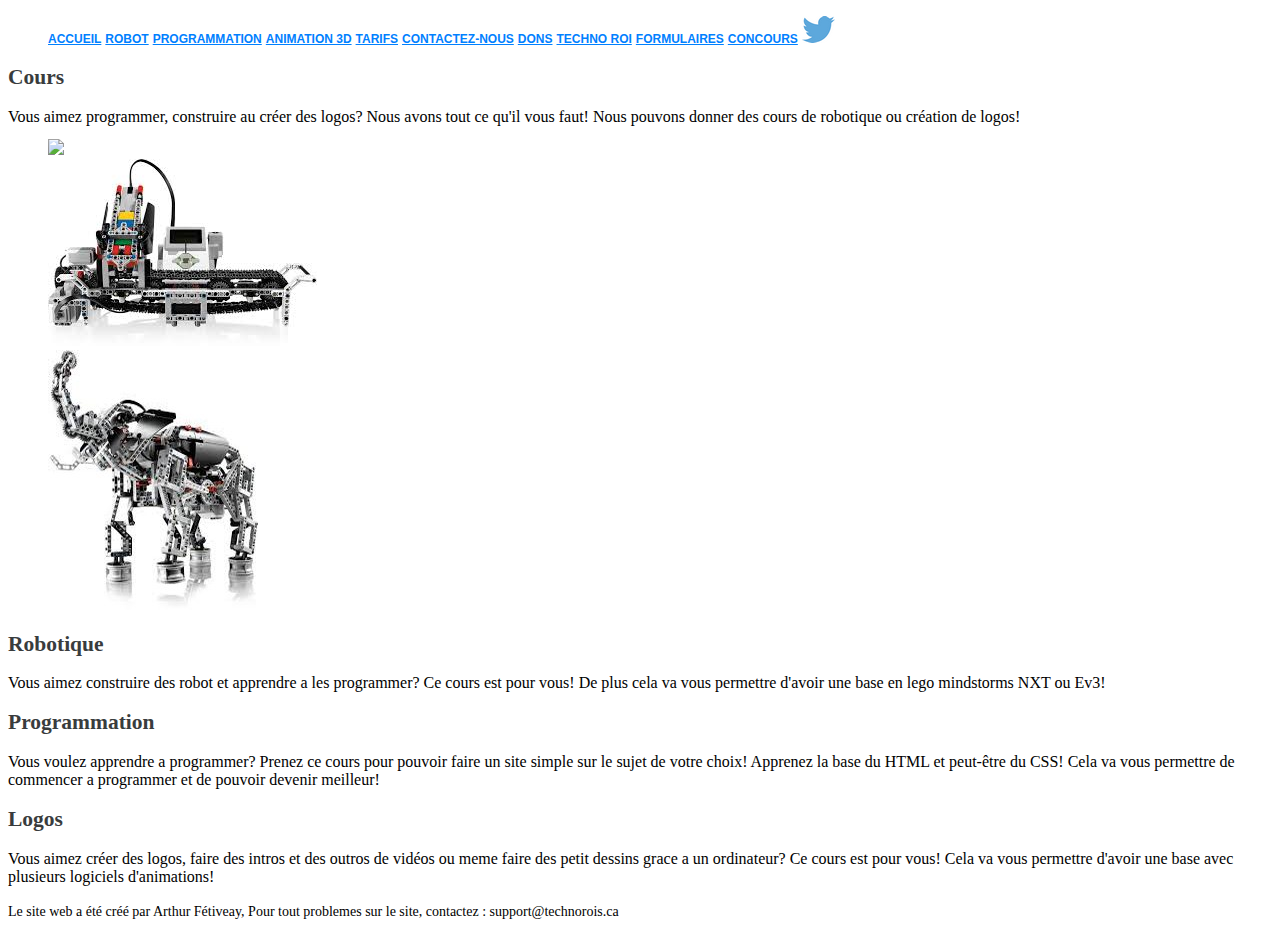
==== index.html @ 7d2a4f8c "support@technorois.ca" ====
<!DOCTYPE html>
<html>

  <head>
      <meta charset="UTF-8">
    <link href="http://s3.amazonaws.com/codecademy-content/courses/ltp/css/shift.css" rel="stylesheet">

    <link rel="stylesheet" href="http://s3.amazonaws.com/codecademy-content/courses/ltp/css/bootstrap.css">
	<link rel="icon" href="logo.png" />
    <link rel="stylesheet" href="Style.css">

  </head>

  <body>


  <div class="nav">
      <div class="container">
        <ul class="nav nav-tabs">
          <li><a href="index.html">Accueil</a></li>
          <li><a href="robot.html">Robot</a></li>
		  <li><a href="program.html">Programmation</a></li>
          <li><a href="logo.html">Animation 3D</a></li>
          <li><a href="tarif.html">Tarifs</a></li>
          <li><a href="contact.html">Contactez-Nous</a></li>
          <li><a href="dons.html">Dons</a></li>
          <li><a href="technoroi.html">Techno Roi</a></li>
		  <li><a href="forms.html">Formulaires</a></li>
		  <li><a href="concours.html">Concours</a><li>
		  <li><a href="https://twitter.com/technorois"target="_blank"><image src="twitter1.png" </img></a></li>
		</ul>
	</div>
 </div>
		
<div class="a">
	<div class="container">
      <h2>Cours</h2>
      <p>Vous aimez programmer, construire au créer des logos? Nous avons tout ce qu'il vous faut! Nous pouvons donner des cours de robotique ou création de logos!</p>
	  
	  <div class="col-md-4"
	  <div class="thumbnail">
      <image src="ev3_robot_1.jpg" </img>
	  </div>
	  
	   <div class="col-md-4" 
	   <div class="thumbnail">
       <image src="nxt_robot_2.jpg" </img>
	   </div>
		
	 <div class="col-md-4"
	 <div class="thumbnail">
       <image src="ev3_robot_3.jpg" </img>
       </div>	
	</div>
</div>				
		
<div class="b">
	<div class="container">
			<h2>Robotique</h2>
			<p>Vous aimez construire des robot et apprendre a les programmer? Ce cours est pour vous! De plus cela va vous permettre d'avoir une base en lego mindstorms NXT ou Ev3!</p>
			<h2>Programmation</h2>
			<p>Vous voulez apprendre a programmer? Prenez ce cours pour pouvoir faire un site simple sur le sujet de votre choix! Apprenez la base du HTML et peut-être du CSS! Cela va vous permettre de commencer a programmer et de pouvoir devenir meilleur!</p>
			<h2>Logos</h2>
			<p>Vous aimez créer des logos, faire des intros et des outros de vidéos ou meme faire des petit dessins grace a un ordinateur? Ce cours est pour vous! Cela va vous permettre d'avoir une base avec plusieurs logiciels d'animations!</p>
			<span class="nowrap">Le site web a été créé par Arthur Fétiveay, Pour tout problemes sur le site, contactez : support@technorois.ca</span></div>
	
	</div>		
</div>


	<script>
  (function(i,s,o,g,r,a,m){i['GoogleAnalyticsObject']=r;i[r]=i[r]||function(){
  (i[r].q=i[r].q||[]).push(arguments)},i[r].l=1*new Date();a=s.createElement(o),
  m=s.getElementsByTagName(o)[0];a.async=1;a.src=g;m.parentNode.insertBefore(a,m)
  })(window,document,'script','https://www.google-analytics.com/analytics.js','ga');

  ga('create', 'UA-75411507-2', 'auto');
  ga('send', 'pageview');

</script>	
	</body>
</html>
---- Style.css ----
.nav a {
  color: #0080FF;
  font-size: 12px;
  font-weight: bold;
  text-transform: uppercase;
  font-family: Helvetica Neue, Helvetica, Arial, sans-serif;
}

.nav li {
  display: inline;
}


//*-------------------------------*//

.b .container {
  background-color: #ffffff;
}

.b .container  h3 {
  font-size: 18px;
  text-align: center;
  font-family: "Helvetica",sans-serif
}

.b .container  a {
  color: #00b0ff;
}

.b .container  h2 {
	font-size:21.5px;
	color:#393c3d;
}

.b .container  span {
	font-size:14px;
}
.b .container  p {
	font-size:16px;
}
.b .conatiner h4 {
	font-size :16px;
	color:#ffffff;
}
//*-------------------------------*//

.a .container {
    background-color:#ffffff;

}
.a .container  h2 {
    color:#393c3d;
    font-size:21.5px;
}
.a .container  p {
    font-size:16px;
    margin-bottom:13px;
}


.a .container  img {
	margin-left:40px;
}
.a .container table {
	font-size : 18px;
}
//*-------------------------------*//

.btn-xxl {
	font-size: 35px;
	text-align:center;
	margin-left:475;
}

//*-------------------------------*//
.ad .container {
	font-size : 16px;
	color: white;
}
//*-------------------------------*//
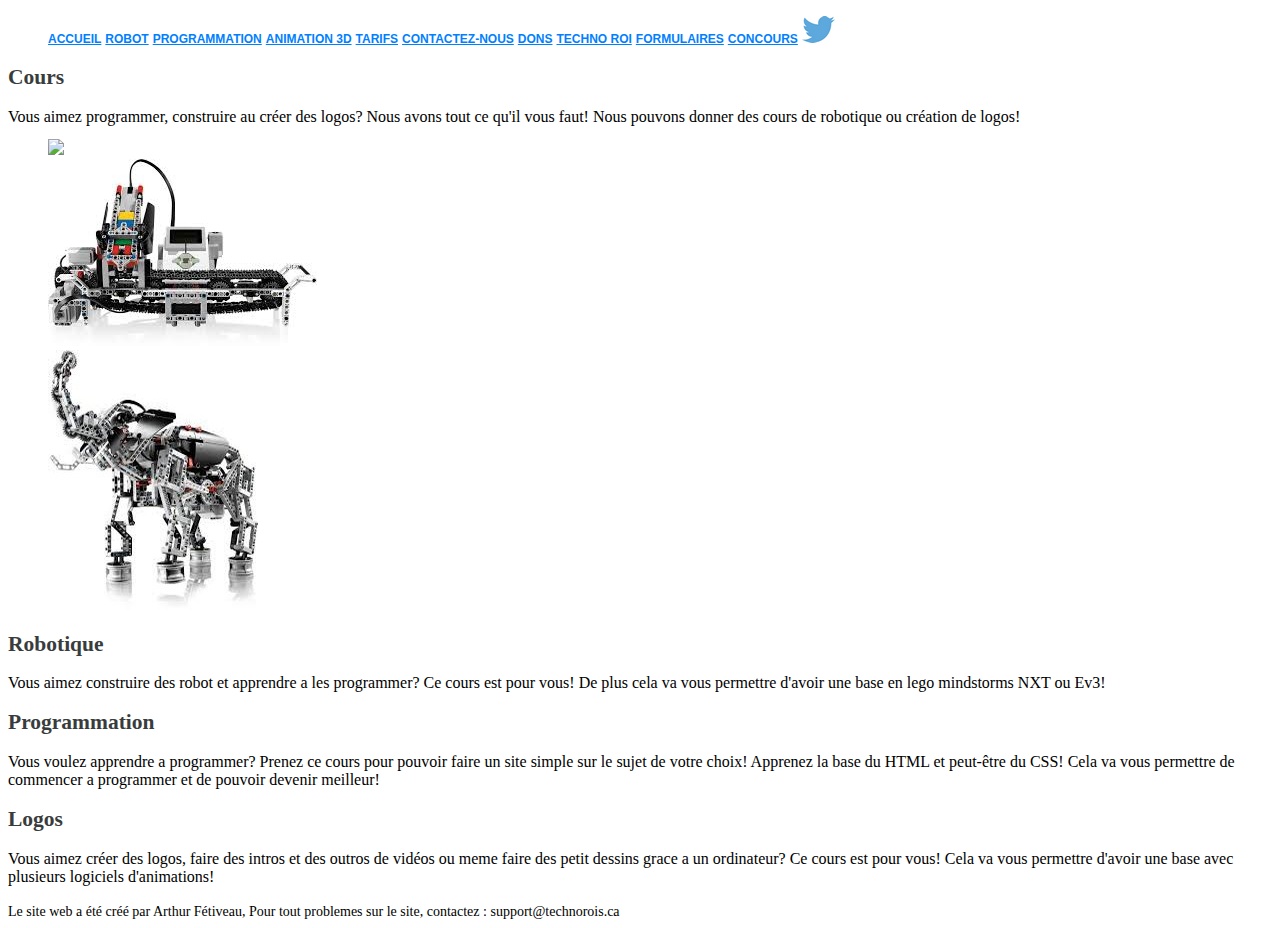
==== commit 4c01334b: "Update index.html" ====
--- a/index.html
+++ b/index.html
@@ -62,7 +62,7 @@
 			<p>Vous voulez apprendre a programmer? Prenez ce cours pour pouvoir faire un site simple sur le sujet de votre choix! Apprenez la base du HTML et peut-être du CSS! Cela va vous permettre de commencer a programmer et de pouvoir devenir meilleur!</p>
 			<h2>Logos</h2>
 			<p>Vous aimez créer des logos, faire des intros et des outros de vidéos ou meme faire des petit dessins grace a un ordinateur? Ce cours est pour vous! Cela va vous permettre d'avoir une base avec plusieurs logiciels d'animations!</p>
-			<span class="nowrap">Le site web a été créé par Arthur Fétiveay, Pour tout problemes sur le site, contactez : support@technorois.ca</span></div>
+			<span class="nowrap">Le site web a été créé par Arthur Fétiveau, Pour tout problemes sur le site, contactez : support@technorois.ca</span></div>
 	
 	</div>		
 </div>
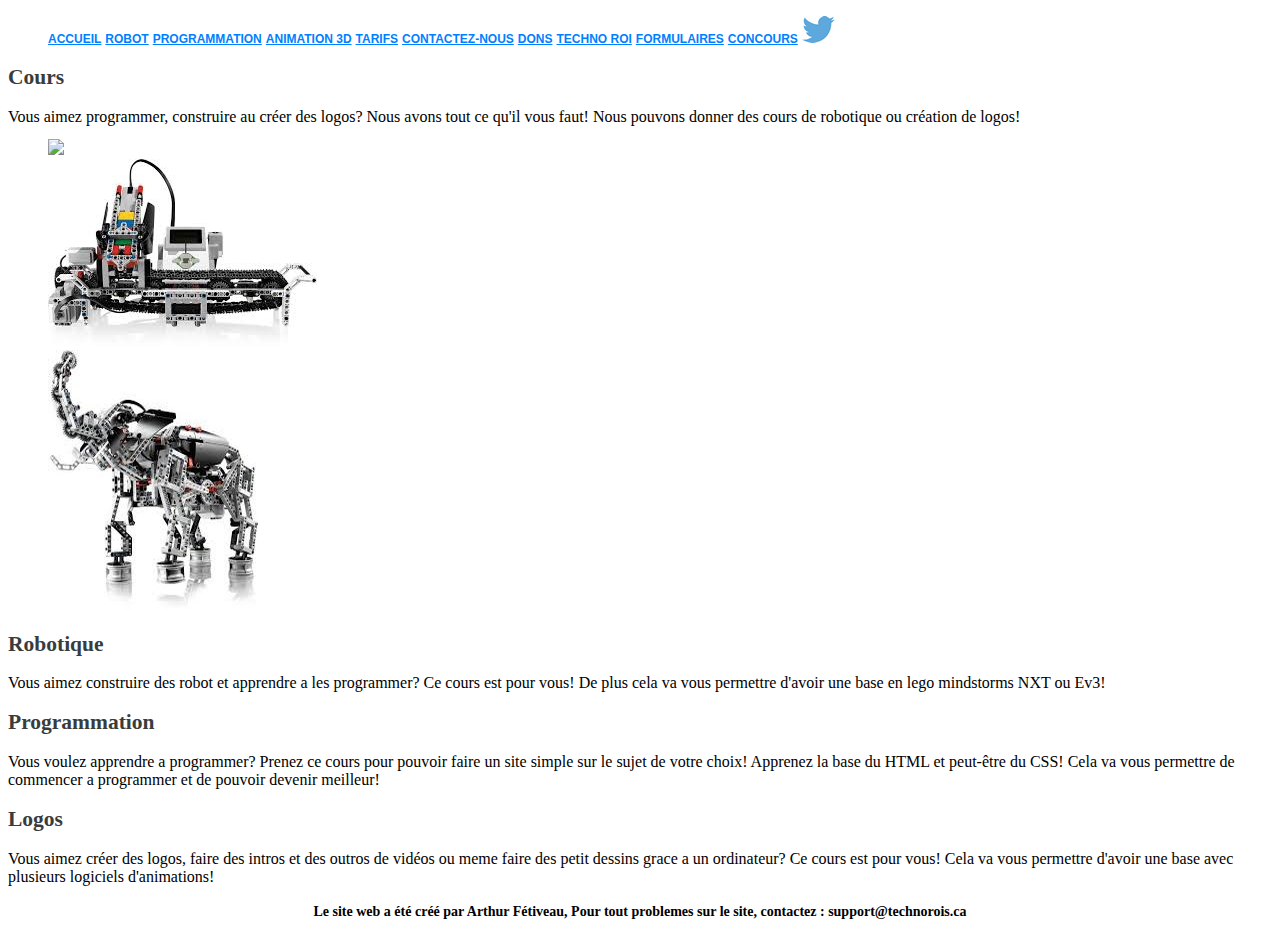
==== commit 79227435: "Update index.html" ====
--- a/index.html
+++ b/index.html
@@ -62,7 +62,7 @@
 			<p>Vous voulez apprendre a programmer? Prenez ce cours pour pouvoir faire un site simple sur le sujet de votre choix! Apprenez la base du HTML et peut-être du CSS! Cela va vous permettre de commencer a programmer et de pouvoir devenir meilleur!</p>
 			<h2>Logos</h2>
 			<p>Vous aimez créer des logos, faire des intros et des outros de vidéos ou meme faire des petit dessins grace a un ordinateur? Ce cours est pour vous! Cela va vous permettre d'avoir une base avec plusieurs logiciels d'animations!</p>
-			<span class="nowrap">Le site web a été créé par Arthur Fétiveau, Pour tout problemes sur le site, contactez : support@technorois.ca</span></div>
+			<h4>Le site web a été créé par Arthur Fétiveau, Pour tout problemes sur le site, contactez : support@technorois.ca</h4>
 	
 	</div>		
 </div>
--- a/Style.css
+++ b/Style.css
@@ -32,16 +32,14 @@
 	color:#393c3d;
 }
 
-.b .container  span {
+.b .container  h4 {
 	font-size:14px;
+	text-align:center;
 }
 .b .container  p {
 	font-size:16px;
 }
-.b .conatiner h4 {
-	font-size :16px;
-	color:#ffffff;
-}
+
 //*-------------------------------*//
 
 .a .container {
@@ -73,8 +71,3 @@
 }
 
 //*-------------------------------*//
-.ad .container {
-	font-size : 16px;
-	color: white;
-}
-//*-------------------------------*//
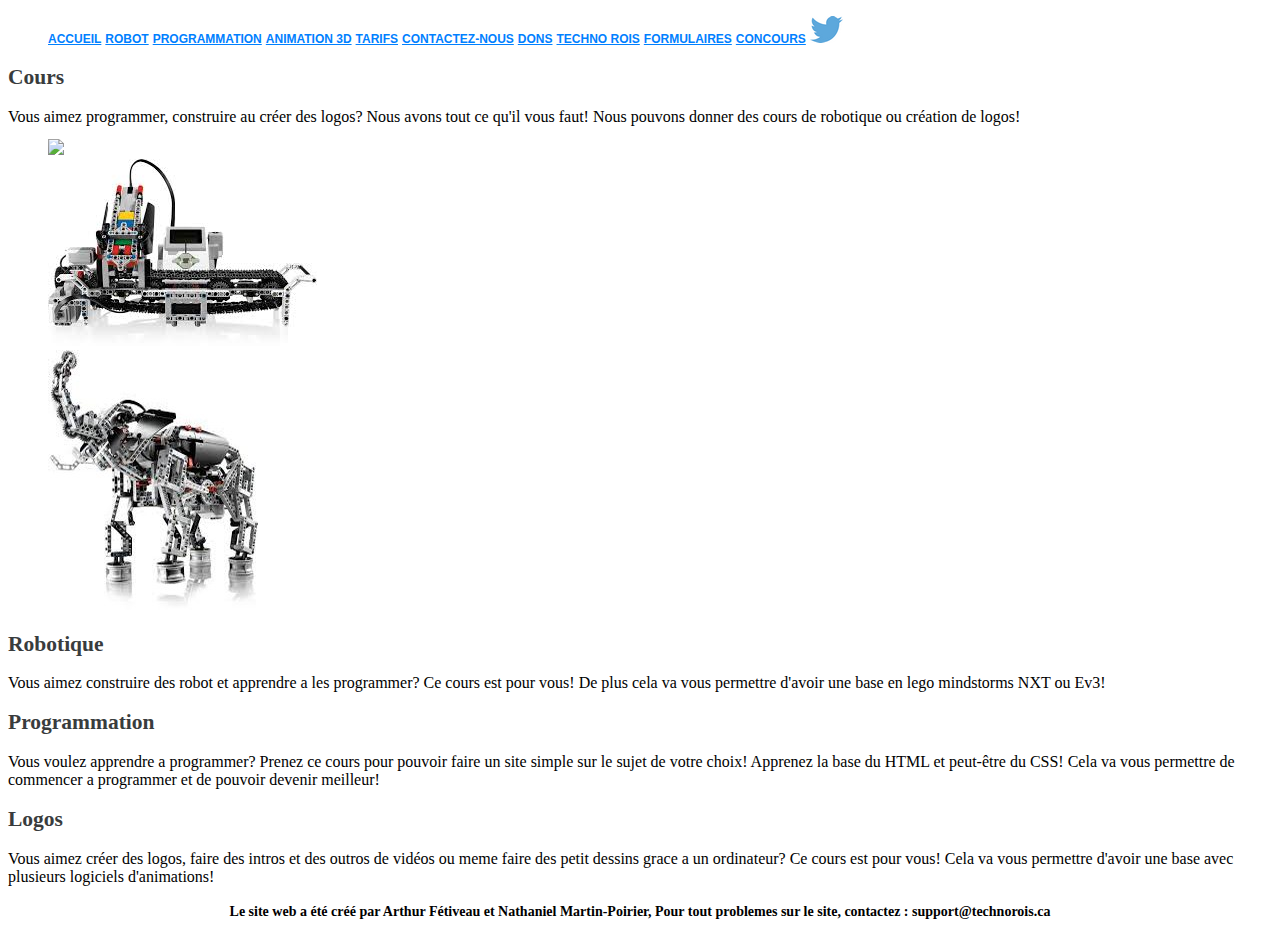
==== commit 49c43389: "Merge pull request #7 from TechnoRois123/patch-8" ====
--- a/index.html
+++ b/index.html
@@ -2,6 +2,7 @@
 <html>
 
   <head>
+  	<title>Techno Rois</title>
       <meta charset="UTF-8">
     <link href="http://s3.amazonaws.com/codecademy-content/courses/ltp/css/shift.css" rel="stylesheet">
 
@@ -19,13 +20,13 @@
         <ul class="nav nav-tabs">
           <li><a href="index.html">Accueil</a></li>
           <li><a href="robot.html">Robot</a></li>
-		  <li><a href="program.html">Programmation</a></li>
+	  <li><a href="program.html">Programmation</a></li>
           <li><a href="logo.html">Animation 3D</a></li>
           <li><a href="tarif.html">Tarifs</a></li>
           <li><a href="contact.html">Contactez-Nous</a></li>
           <li><a href="dons.html">Dons</a></li>
-          <li><a href="technoroi.html">Techno Roi</a></li>
-		  <li><a href="forms.html">Formulaires</a></li>
+	  <li><a href="technorois.html">Techno Rois</a></li>		  
+	  <li><a href="forms.html">Formulaires</a></li>
 		  <li><a href="concours.html">Concours</a><li>
 		  <li><a href="https://twitter.com/technorois"target="_blank"><image src="twitter1.png" </img></a></li>
 		</ul>
@@ -62,7 +63,7 @@
 			<p>Vous voulez apprendre a programmer? Prenez ce cours pour pouvoir faire un site simple sur le sujet de votre choix! Apprenez la base du HTML et peut-être du CSS! Cela va vous permettre de commencer a programmer et de pouvoir devenir meilleur!</p>
 			<h2>Logos</h2>
 			<p>Vous aimez créer des logos, faire des intros et des outros de vidéos ou meme faire des petit dessins grace a un ordinateur? Ce cours est pour vous! Cela va vous permettre d'avoir une base avec plusieurs logiciels d'animations!</p>
-			<h4>Le site web a été créé par Arthur Fétiveau, Pour tout problemes sur le site, contactez : support@technorois.ca</h4>
+			<h4>Le site web a été créé par Arthur Fétiveau et Nathaniel Martin-Poirier, Pour tout problemes sur le site, contactez : support@technorois.ca</h4>
 	
 	</div>		
 </div>
